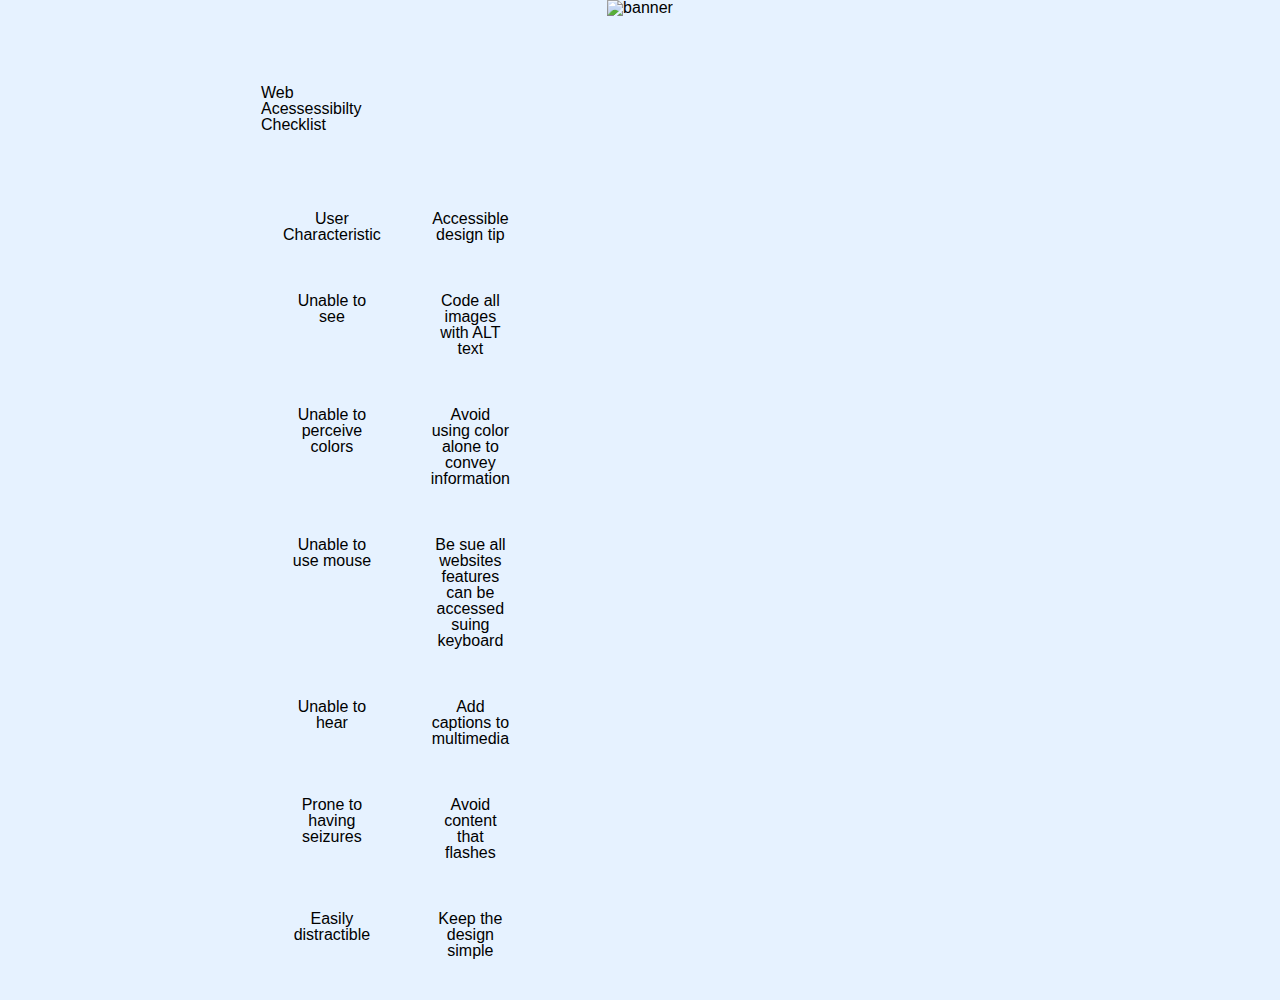
==== accessibility.html @ 6f1f667d "Create accessibility.html" ====
<!DOCTYPE html>
<html>
<head>
	<meta charset="utf-8">
	<title>Web Portfolio: Daniela's Graphics Page</title>
  <link type="text/css" rel="stylesheet" href="https://danival6.github.io/css/styles.css" media="screen">
  <link rel="shortcut icon" href="/Users/1066330/Desktop/Valadez/_assets/images/favicon.png">
  <img src="_assets/images/banner.png" alt="banner">

</head>

<body>

	<table>
  <caption>Web Acessessibilty Checklist</caption>
  <thead>
    <tr>
      <td> </td>
      <th scope="col">User Characteristic</th>
      <th scope="col">Accessible design tip</th>
    </tr>
  </thead>
  <tbody>
    <tr>
      <th scope="col"></th>
      <td>Unable to see</td> 
      <td>Code all images with ALT text</td>
          </tr>
          <tr>
      <th scope="col"></th>
      <td>Unable to perceive colors </td> 
      <td>Avoid using color alone to convey information</td>
          </tr>
          <tr>
      <th scope="col"></th>
      <td>Unable to use mouse</td> 
      <td>Be sue all websites features can be accessed suing keyboard</td>
      
          </tr>
          	    <tr>
                  <th scope="col"></th>
      <td>Unable to hear</td> 
      <td>Add captions to multimedia</td>
      
          </tr>
          	    <tr>
                  <th scope="col"></th>
      <td>Prone to having seizures</td>
       <td>Avoid content that flashes</td>
           </tr>
           <tr>
            <th scope="col"></th>
      
      <td>Easily distractible</td>
      <td>Keep the design simple</td>
    </tr>
  </tbody>
</table>
	<!--The content of your web page will go here-->
</body>
</html>
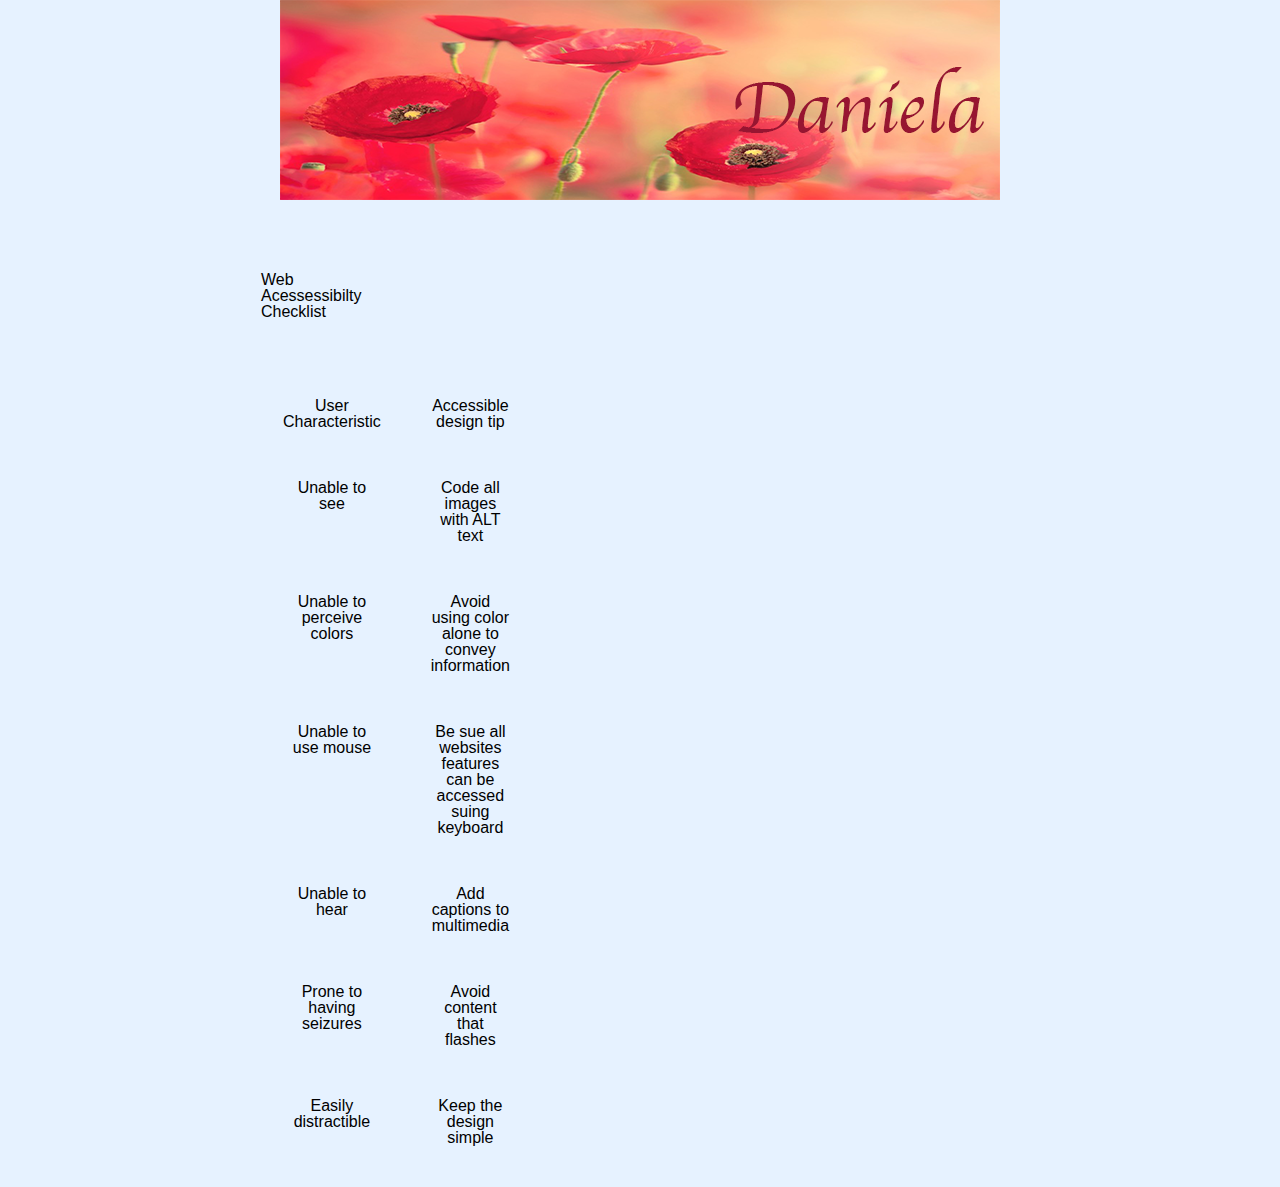
==== commit 85eba7e9: "Update accessibility.html" ====
--- a/accessibility.html
+++ b/accessibility.html
@@ -5,7 +5,7 @@
 	<title>Web Portfolio: Daniela's Graphics Page</title>
   <link type="text/css" rel="stylesheet" href="https://danival6.github.io/css/styles.css" media="screen">
   <link rel="shortcut icon" href="/Users/1066330/Desktop/Valadez/_assets/images/favicon.png">
-  <img src="_assets/images/banner.png" alt="banner">
+ <img src="https://danival6.github.io/images/jean.png" alt="banner">
 
 </head>
 
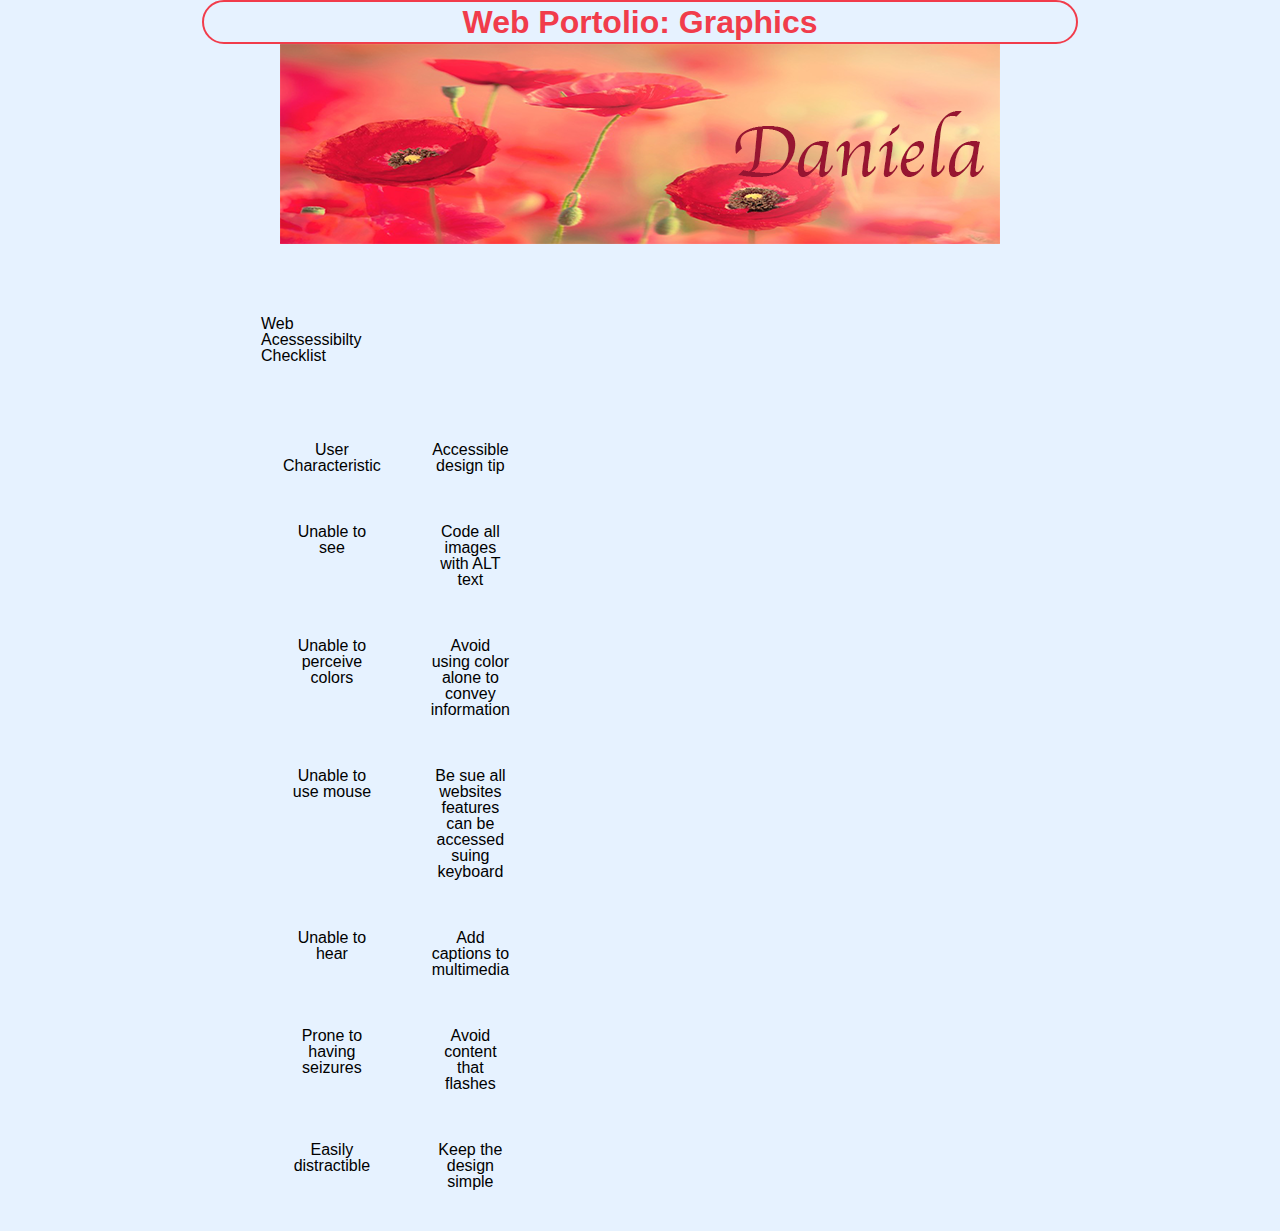
==== commit 923168ac: "Update accessibility.html" ====
--- a/accessibility.html
+++ b/accessibility.html
@@ -5,12 +5,15 @@
 	<title>Web Portfolio: Daniela's Graphics Page</title>
   <link type="text/css" rel="stylesheet" href="https://danival6.github.io/css/styles.css" media="screen">
   <link rel="shortcut icon" href="/Users/1066330/Desktop/Valadez/_assets/images/favicon.png">
- <img src="https://danival6.github.io/images/jean.png" alt="banner">
+
 
 </head>
 
 <body>
-
+ <h1>Web Portolio: Graphics</h1>
+	 <img src="https://danival6.github.io/images/jean.png" alt="banner">
+	
+	
 	<table>
   <caption>Web Acessessibilty Checklist</caption>
   <thead>
